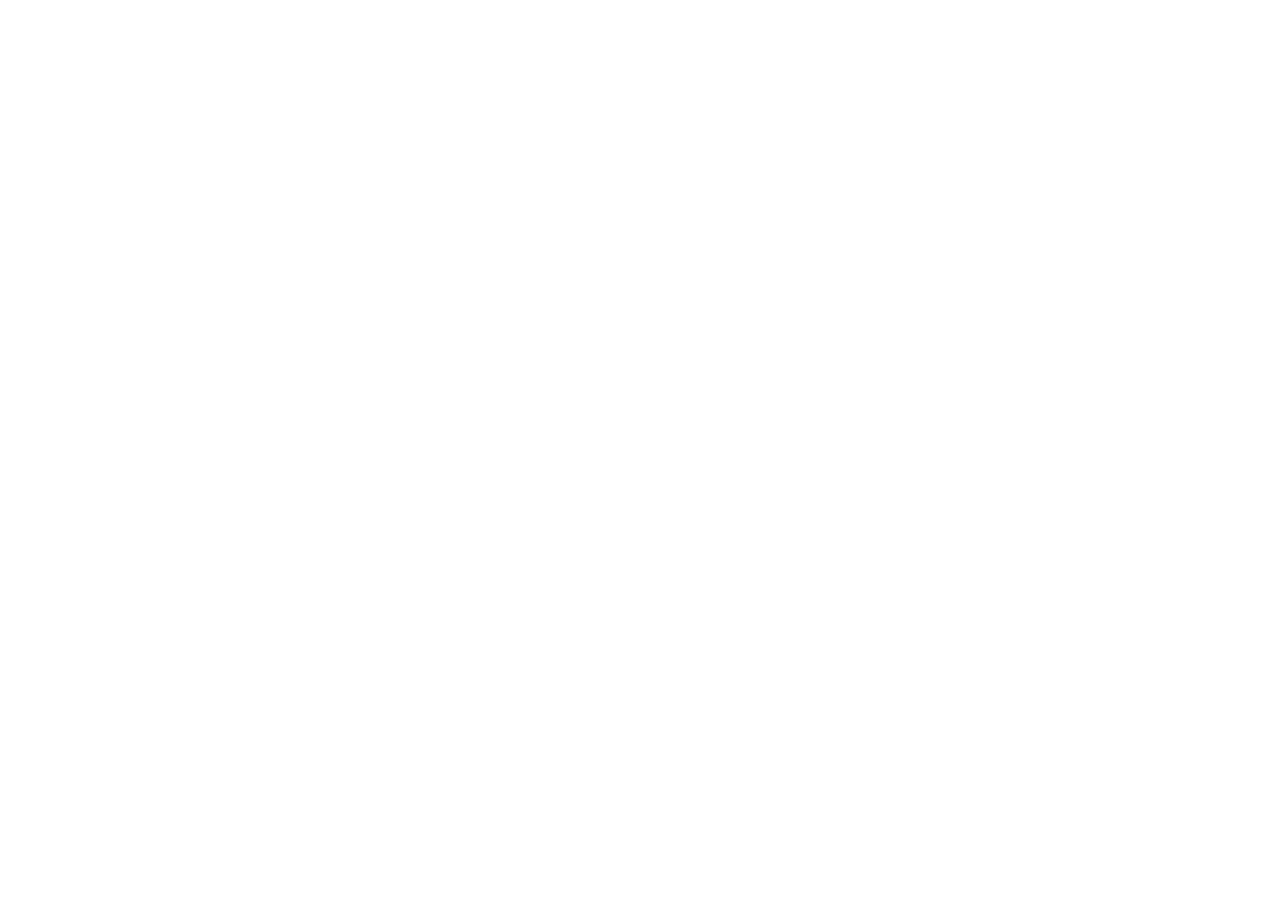
==== tema-curs2.html @ a0dcb93e "tema2" ====
<!DOCTYPE html>
<html lang="en">
<head>
    <meta charset="UTF-8">
    <meta name="viewport" content="width=device-width, initial-scale=1.0">
    <title>Document</title>
</head>
<body>

<script>

console.log(" -------------- Ex: 1 ------------ ");

let ron = 749;
let euro = ron * 4.83;
let usd = ron * 4.3; 
let huf = ron * 0.0013;

switch (huf) {

    case euro:
        console.log("euro: "+ euro)
        break;

    case usd:
        console.log("usd: "+ usd)
        break;

    case huf:
        console.log("huf: "+ huf)
        break;

    default:
        console.log("Enter a valid value !");
        break;
}


console.log(" -------------- Ex: 2 ----------")

function typeOf( parameter ) { 
    console.log("the type is: " + typeof parameter)
}
typeOf(4)


console.log(" -------------- Ex: 3 ----------")


function abbr(params) {
    let text = "";
    let arr = params.split(" ");
    for ( let i = 0; i < arr.length; i++) {
        text += arr[i].substr(0,1)
    }
 return text;

}
console.log(abbr("Universitatea Tehnica Cluj Napoca"))


// part two of ex: 3


const fraze = [
"Quisque faucibus ipsum id nibh egestas bibendum.",
"Phasellus tincidunt sapien nec est tempus lacinia.",
"Curabitur ac elit at turpis ultrices hendrerit at et tellus.",
"Praesent a magna a ligula gravida sodales eu ut erat.",
"Ut eleifend velit vitae ipsum mattis viverra."
]

for (let i = 0; i < fraze.length; i++){
    console.log(abbr(fraze[i]))
}

console.log(" -------------- Ex: 4 ----------")

class Shape {
    constructor(color, laturi ) {
        this.color = color;
        this.laturi = laturi;
        this.calcPerimeter = this.calcPerimeter.bind(this); 
    } 

    calcPerimeter() {
        if(!Array.isArray(this.laturi)){
           return console.log('laturi must be an array');
        }
        let perimeter = 0 ;

        for (let i = 0 ; i < this.laturi.length; i++ ){
            perimeter = perimeter + this.laturi[i];
        } 
        return perimeter;
    } 

    calcSemiperimeter() {
        const perimeter = this.calcPerimeter();
        let semip =  perimeter / 2 ;
        return semip;
    }

    typeOfPoligon () {
        switch (this.laturi.length) {
        case 3:
            return "trighiuni 3 laturi";
            break;
        case 4:
            return "patrulater 4 laturi";
            break;
        case 5:
            return "pentagon 5 laturi";
            break;  
        case 6:
            return "hexagon 6 laturi";
            break;  
    
        default:
            return "WORK IN PROGRESS" ;
            break;
    }
}
}

 const triunghi = new Shape('red', [1,2,3])

 console.log(triunghi.typeOfPoligon() );
 console.log(triunghi.color)
 console.log(triunghi.calcPerimeter());
 console.log(triunghi.calcSemiperimeter())


 console.log(" -------------- Ex: 5 ----------")

class Triunghi extends Shape {
    constructor(color, laturi) {
        super (color, laturi)
    }
aria() {
     let semip = super.calcSemiperimeter() ;

    return Math.sqrt(semip * (semip - this.laturi[0]) * (semip - this.laturi[1]) * (semip - this.laturi[2]))
    } 
} 
const triunghiArea = new Triunghi('blue', [2,2,2]);

console.log(triunghiArea.typeOfPoligon());
console.log(triunghiArea.calcPerimeter());
console.log(triunghiArea.calcSemiperimeter());
console.log(triunghiArea.aria());
console.log(triunghiArea.color);


class Square extends Shape {
    constructor(color, laturi) {
        super (color, laturi)
    }
    aria() {
        return this.laturi[0] ** 2;
        } 
} 
const square = new Square('grey', [2,2,2,2]);

console.log(square.typeOfPoligon());
console.log(square.calcPerimeter());
console.log(square.calcSemiperimeter());
console.log(square.aria());
console.log(square.color);


</script>
    
</body>
</html>
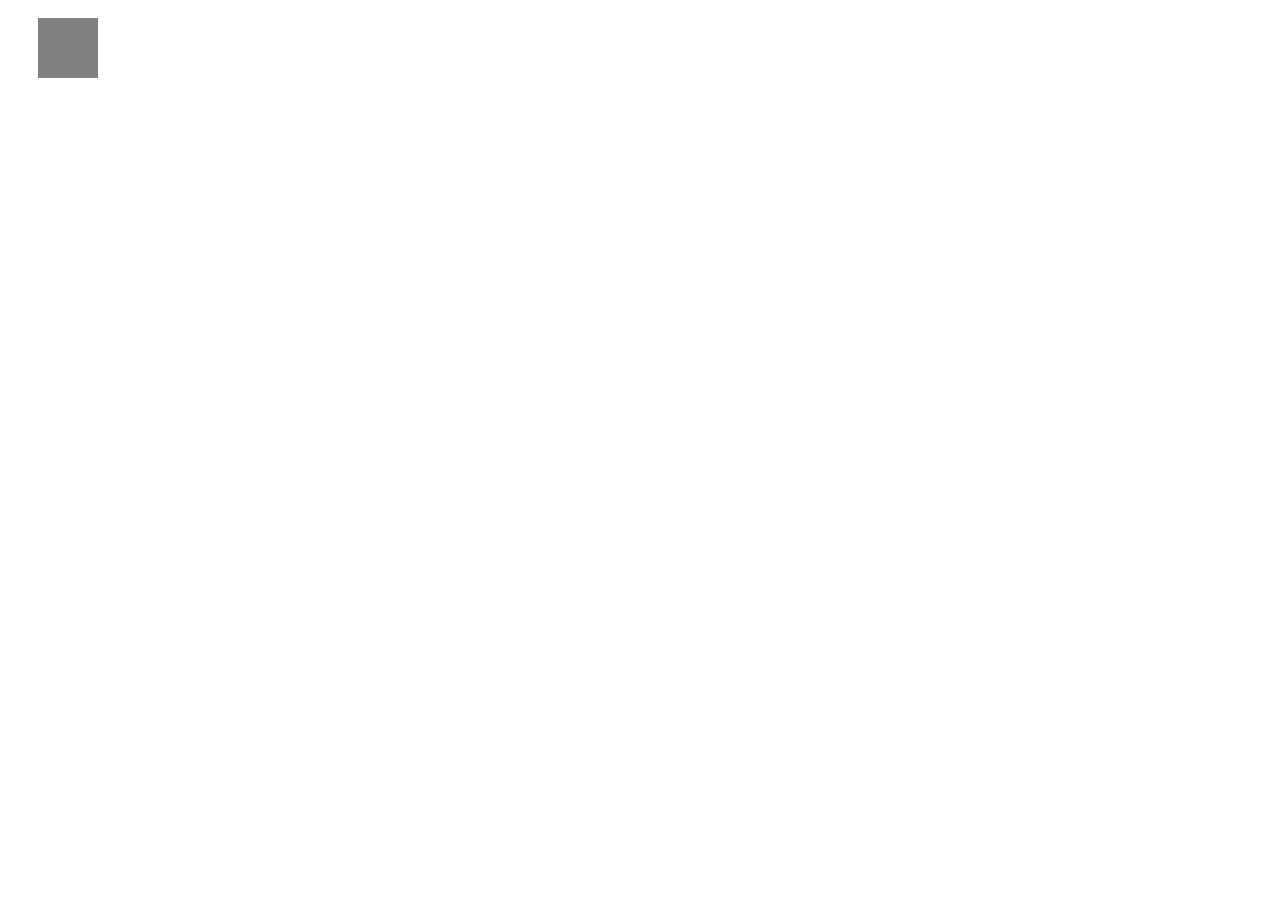
==== commit 3448cb5d: "tema3" ====
--- a/tema-curs2.html
+++ b/tema-curs2.html
@@ -6,7 +6,8 @@
     <title>Document</title>
 </head>
 <body>
-
+    <canvas id="square" width="150" height="150">
+    </canvas>
 <script>
 
 console.log(" -------------- Ex: 1 ------------ ");
@@ -158,9 +159,17 @@
     }
     aria() {
         return this.laturi[0] ** 2;
-        } 
+        }
+    
+    draw(){
+        const canvas = document.getElementById('square');
+        const ctx = canvas.getContext('2d');
+        ctx.fillStyle = this.color;
+        ctx.fillRect(30, 10, this.laturi[0], this.laturi[0]);
+
+    }
 } 
-const square = new Square('grey', [2,2,2,2]);
+const square = new Square('grey', [60]);
 
 console.log(square.typeOfPoligon());
 console.log(square.calcPerimeter());
@@ -168,6 +177,10 @@
 console.log(square.aria());
 console.log(square.color);
 
+// exercitiul 2 - tema 3
+
+square.draw();
+
 
 </script>
     
